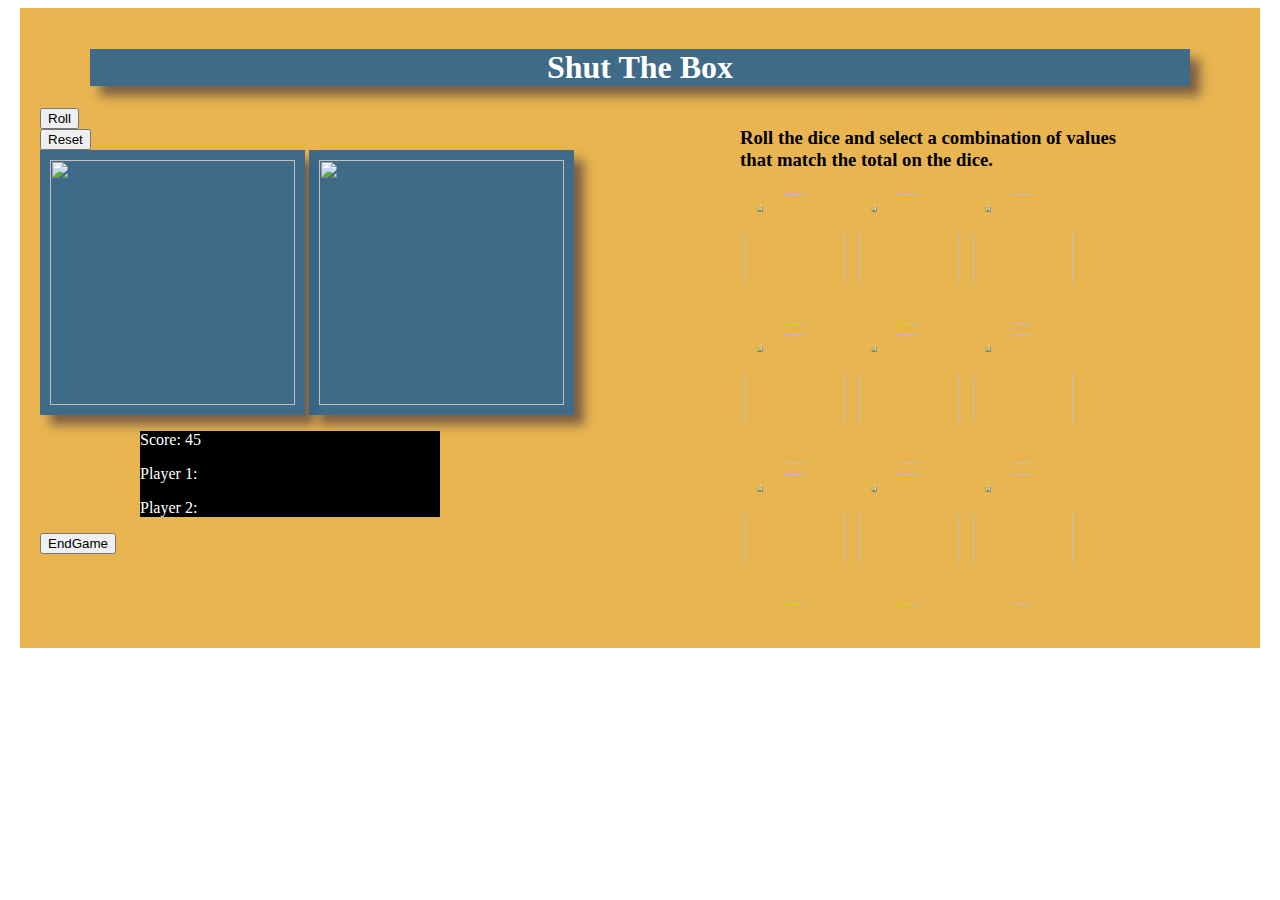
==== index.html @ f4b71749 "actual first upload" ====
<!DOCTYPE html> 
<html> 
<head> 
    <title> Shut the Box</title> 
    <script src="http://ajax.googleapis.com/ajax/libs/jquery/1.11.0/jquery.min.js"></script>
    <script type="text/javascript" src="stbScripts.js"></script>
    <link rel="stylesheet" type="text/css" href="stbStyles.css"> 
</head> 
<body> 
    <div id="wrapper"> 
        <header> 
            <h1> Shut The Box</h1> 
        </header> 
        <div id="tiles"> 
            <h3>  Roll the dice and select a combination of values that match the total on the dice.</h3> 
            <img src="images/tiles/1.png" class="numbers" id="1" onclick="select(1)"> 
            <img src="images/tiles/2.png" class="numbers" id="2" onclick="select(2)"> 
            <img src="images/tiles/3.png" class="numbers" id="3" onclick="select(3)"> 
            <img src="images/tiles/4.png" class="numbers" id="4" onclick="select(4)"> 
            <img src="images/tiles/5.png" class="numbers" id="5" onclick="select(5)"> 
            <img src="images/tiles/6.png" class="numbers" id="6" onclick="select(6)"> 
            <img src="images/tiles/7.png" class="numbers" id="7" onclick="select(7)"> 
            <img src="images/tiles/8.png" class="numbers" id="8" onclick="select(8)"> 
            <img src="images/tiles/9.png" class="numbers" id="9" onclick="select(9)"> 
        </div> 
        <div id="leftside">
            <button onclick="roll()">Roll</button>
        </div>
        <div>
            <button onclick="reset()">Reset</button>
        </div>
        <div id="dice">
            <img src="images/d1.png" id="die1" class="dice">
            <img src="images/d2.png" id="die2" class="dice">      
        </div>
         <!-- player's scores will be in this div -->
        <div id="scoreboard">
            <p>Score: <span id="score">45<span></p>
            <p>Player 1: <span id="p1Games"><span></p>
            <p>Player 2: <span id="p2Games"><span></p>
        </div>
        <div>
            <button onclick="endGame()" id="endBtn">EndGame</button>
        </div>
    </div> 
</body> 
</html>
---- stbStyles.css ----
#wrapper {
    width: 1200px;
    margin-left:  auto;
    margin-right: auto;
    background-color: rgb(232, 181, 81);
    padding: 20px;
    height: 600px;
}

header {
    width: 1100px;
    box-shadow: 10px 10px 10px #7E6143;
    margin-left: auto;
    margin-right: auto;
    background-color: rgba(44,98,142,.9);
    text-align: center;
    color: white;
}

#tiles{
    float:right;
    width: 400px;
    margin-right: 100px;
}

.numbers {
    width: 100px;
    height: 130px;
    padding: 5px;
    border-radius: 50px;
} 
.dice{
    width: 245px;
    background-color: rgba(44,98,142, .9);
    height: 245px;
    padding: 10px;
    box-shadow: 10px 10px 10px #7E6143;
}
#scoreboard {
    position: relative;
    margin-left: 100px;
    width: 300px;   
    color: white;
    background-color: black;
}
#btn {
    height: 100px;
    text-align: center;
    width: 300px;
    border-radius: 5px;
    margin-left: 100px;
}
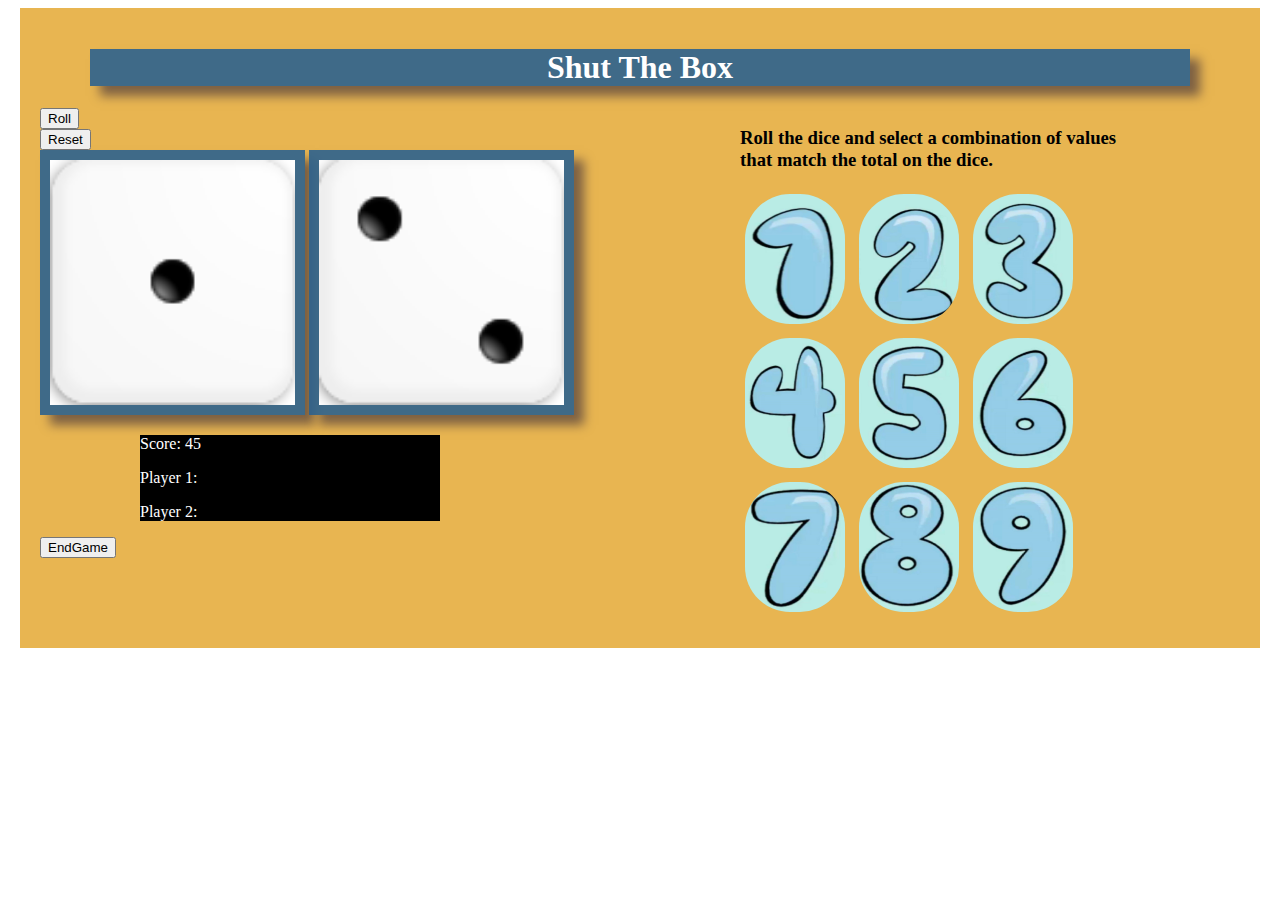
==== commit fce1601e: "back to lower case png" ====
--- a/index.html
+++ b/index.html
@@ -44,4 +44,4 @@
         </div>
     </div> 
 </body> 
-</html> +</html> 
